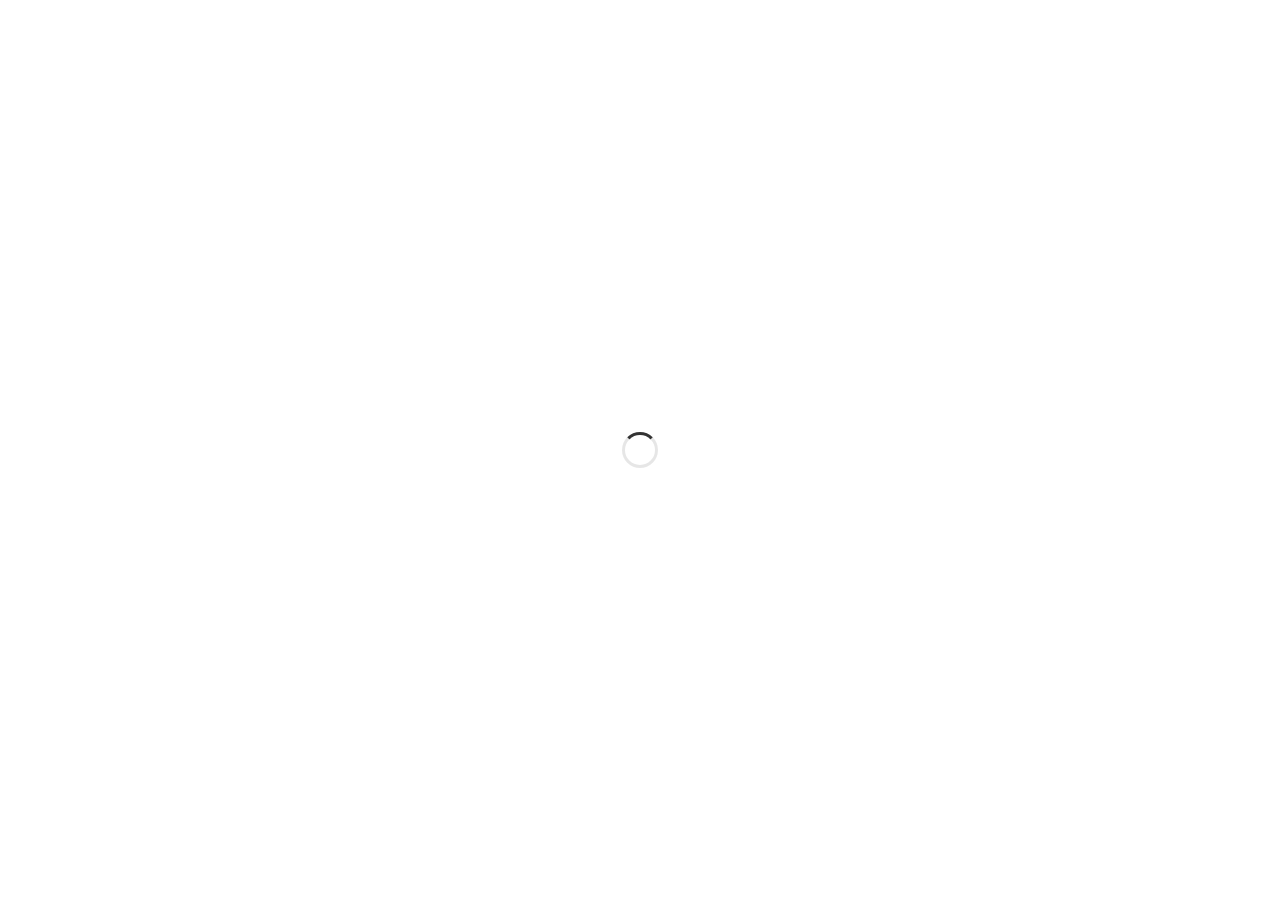
==== living-sketches/index.html @ 7201458e "animation" ====
<!DOCTYPE html>
<html lang="en">

<head>
  <script src="libraries/p5.js"></script>
  <script src="libraries/p5.sound.js"></script>

  <link rel="stylesheet" type="text/css" href="style.css">
  <meta charset="utf-8" />
</head>

<body>
  <main>
  </main>
  <script src="sketch.js"></script>
</body>

</html>
---- living-sketches/style.css ----
html, body {
  margin: 0;
  padding: 0;
}
canvas {
  display: block;
}
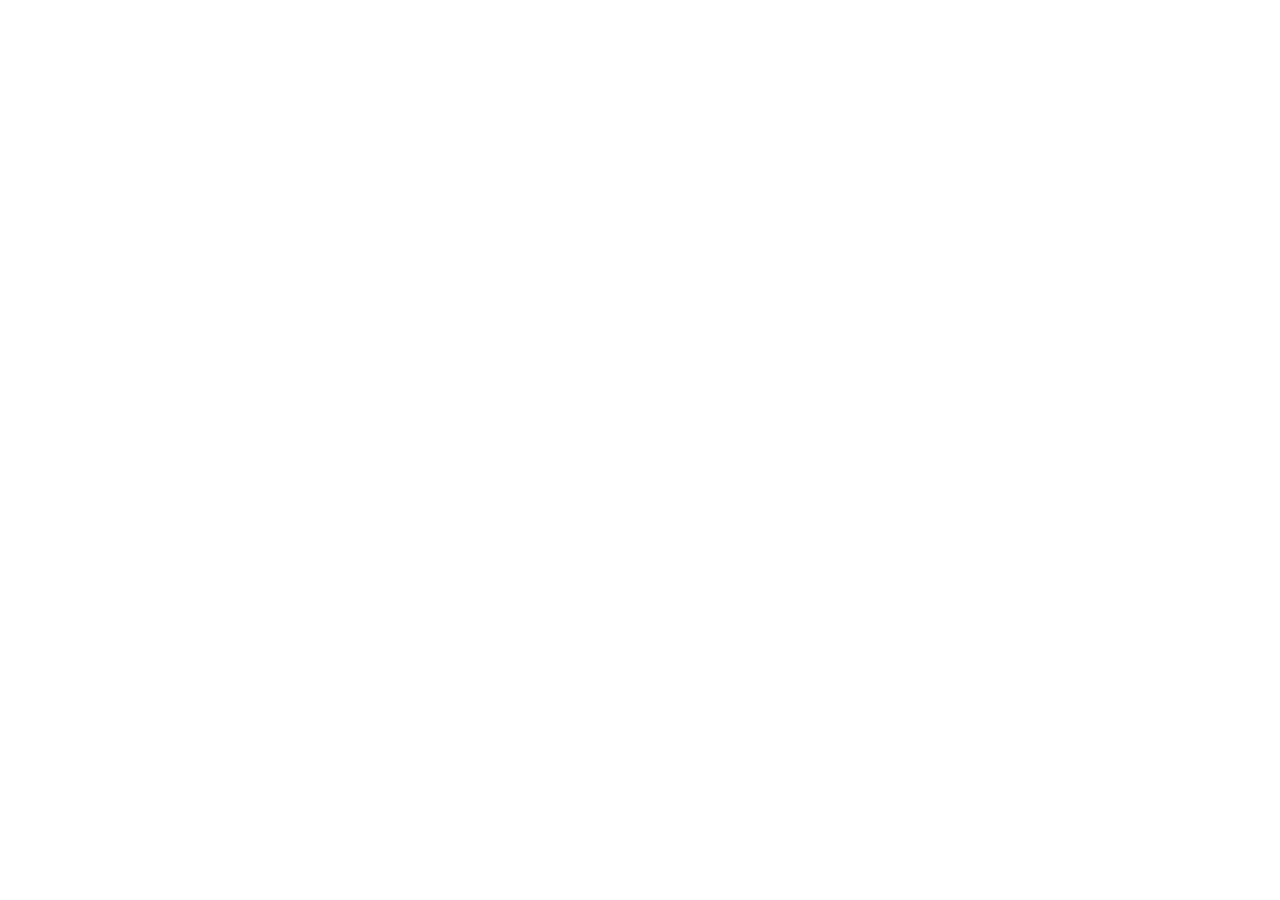
==== commit dbaed173: "Load p5 from CDN and animate image index Add page metadata and load p5.js 2.3.4 from jsDelivr. Chang" ====
--- a/living-sketches/index.html
+++ b/living-sketches/index.html
@@ -2,16 +2,18 @@
 <html lang="en">
 
 <head>
-  <script src="libraries/p5.js"></script>
-  <script src="libraries/p5.sound.js"></script>
+  <meta charset="utf-8">
+  <meta name="viewport" content="width=device-width, initial-scale=1.0">
+  <title>Living Sketches</title>
 
+  <script src="https://cdn.jsdelivr.net/npm/p5@2.3.4/lib/p5.js"></script>
   <link rel="stylesheet" type="text/css" href="style.css">
-  <meta charset="utf-8" />
 </head>
 
 <body>
   <main>
   </main>
+
   <script src="sketch.js"></script>
 </body>
 
